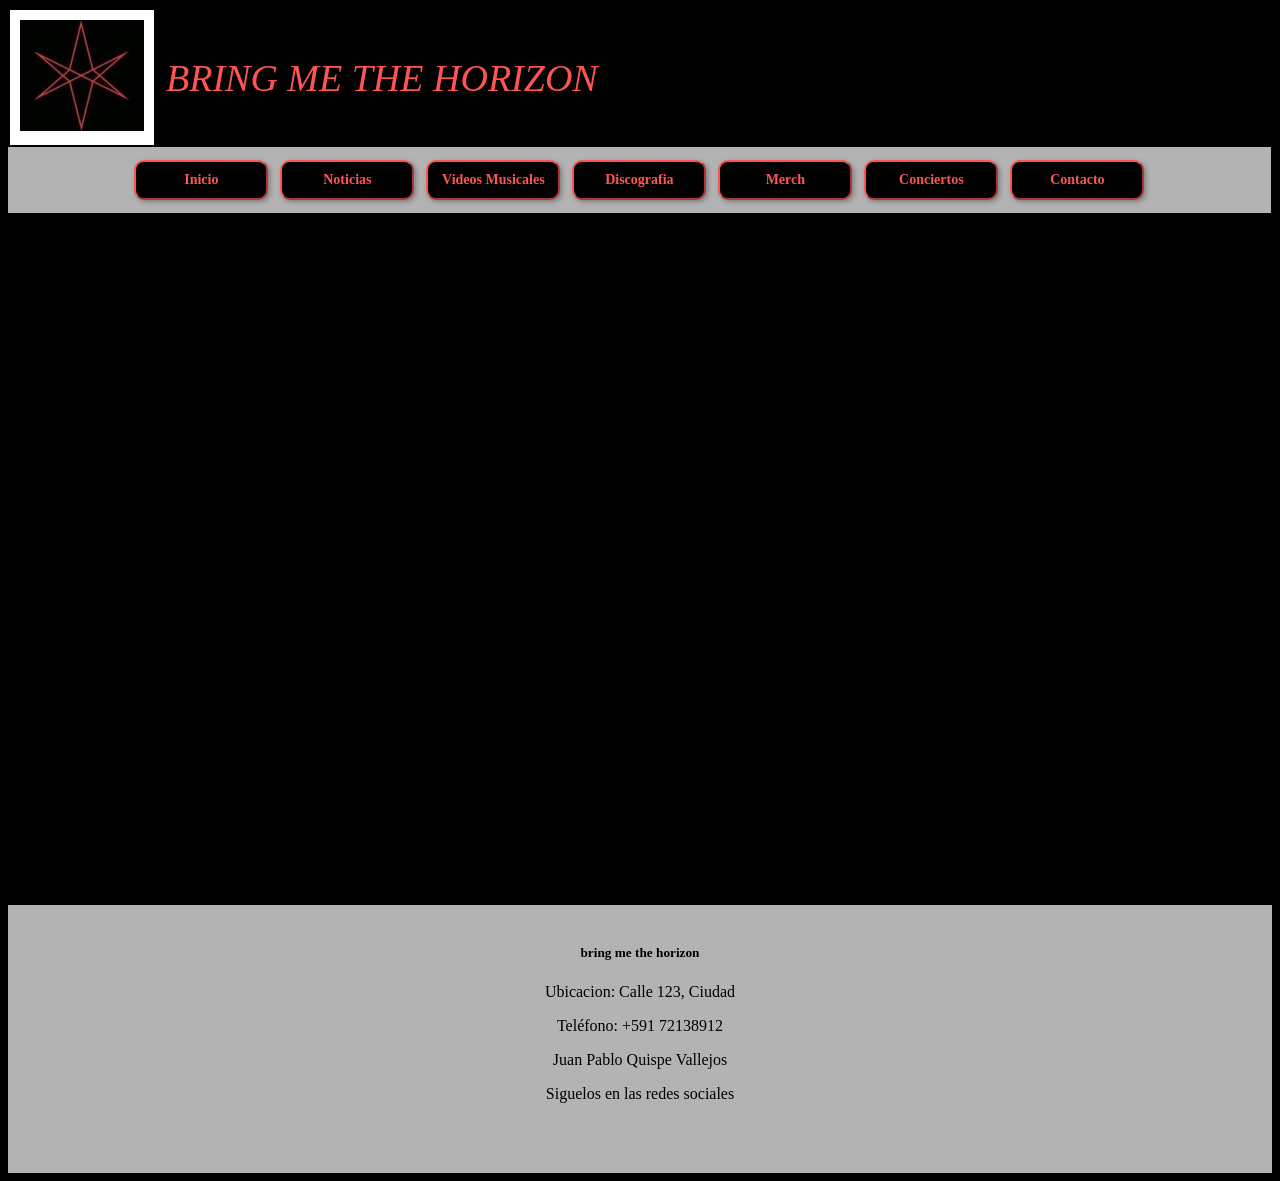
==== pag/musica.html @ 24125fad "Add files via upload" ====
<!DOCTYPE html>
<html lang="en">
<head>
    <meta charset="UTF-8">
    <meta name="viewport" content="width=device-width, initial-scale=1.0">
    <title>Practica</title>
    <link rel="stylesheet" href="..//css/estilos2.css">
</head>
<body>
<div class="padre">
        <header>
            <table class="tabla-header">
                <tr>
                    <td class="logo"><img src="../img/logo1.jpg" alt="Logo"></td>
                    <td class="titulo"><i>BRING ME THE HORIZON</i></td>
                </tr>
            </table>
        </header>
        <nav>
            <table class="tabla-menu">
                <tr> 
                    <td ><a href="../index.html"class="caja">Inicio</a></td>
                    <td ><a href="../pag/noticias.html"class="caja">Noticias</a></td>
                    <td ><a href="../pag/musica.html"class="caja">Videos Musicales</a></td>
                    <td ><a href="../pag/discografia.html"class="caja">Discografia</a></td>
                    <td ><a href="../pag/merch.html"class="caja">Merch</a></td>
                    <td ><a href="../pag/conciertos.html"class="caja">Conciertos</a></td>
                    <td ><a href="../pag/contacto.html"class="caja">Contacto</a></td>
                </tr>

            </table>
        </nav>
        <section class="contenido">
            <div class="musica">
                <iframe width="560" height="315" src="https://www.youtube-nocookie.com/embed/FsNGxsrcZas?si=X9enVJEqHOLRoAJy" title="YouTube video player" frameborder="0" allow="accelerometer; autoplay; clipboard-write; encrypted-media; gyroscope; picture-in-picture; web-share" referrerpolicy="strict-origin-when-cross-origin" allowfullscreen></iframe>
                <iframe width="560" height="315" src="https://www.youtube-nocookie.com/embed/UNaYpBpRJOY?si=ZYlLvt3xu6-n89gh" title="YouTube video player" frameborder="0" allow="accelerometer; autoplay; clipboard-write; encrypted-media; gyroscope; picture-in-picture; web-share" referrerpolicy="strict-origin-when-cross-origin" allowfullscreen></iframe>
                <iframe width="560" height="315" src="https://www.youtube-nocookie.com/embed/cWw3CNuloNg?si=8oUK8dHcU7u1Qt2y" title="YouTube video player" frameborder="0" allow="accelerometer; autoplay; clipboard-write; encrypted-media; gyroscope; picture-in-picture; web-share" referrerpolicy="strict-origin-when-cross-origin" allowfullscreen></iframe>
            </div>
        </section>
        <br><br><br>

        <footer>
            <h5>bring me the horizon</h5>
            <p>Ubicacion: Calle 123, Ciudad</p>
            <p>Teléfono:   +591 72138912</p>
            <p>Juan Pablo Quispe Vallejos</p>
            <p>Siguelos en las redes sociales</p>
            <p><a href="https://www.facebook.com/"><img src="img/facebook.png" alt=""></a></p>
        </footer>
    </div>
</body>
</html>
---- css/estilos2.css ----
body{
    background-color: black;
}

.logo{
    padding: 10px;
    text-align: center;
    background-color: rgb(255, 255, 255);
}

nav{
    width: 98%;
    background-color: rgb(179, 179, 179);
    padding: 12px;
}
.tabla-menu{
    margin: auto;
    border-collapse: separate;
    border-spacing: 10px 0;
}
.caja{
    display: block;
    width: 120px;
    min-width: 38px;
    padding: 10px 5px;
    border: 2px outset rgb(255, 84, 84);
    border-radius: 10px;
    background-color: rgb(0, 0, 0);
    text-align: center;
    color: rgb(255, 84, 84);
    text-decoration: none;
    font-size: 14px;
    font-weight: bold;
    box-shadow: 2px 2px 5px rgba(0, 0, 0, 0.3);
}

.titulo{
    color:rgb(255, 84, 84);
    font-size: 38px;
    font-family: Georgia, 'Times New Roman', Times, serif;
    text-align: center;
    padding: 10px;
}


footer{
    background-color: rgb(179, 179, 179);
    height: 250px;
    text-align: center;
    padding-top: 18px;
    color: rgb(0, 0, 0);
}

.contenido{
    color: aliceblue;
    font-family: 'Times New Roman', Times, serif;
    font-size: 13px;
}

.img1{

    display: inline-block;
    padding: 15px;
    margin-right: 100px;
    margin-left: 100px;
    
}
.merch{
    margin-left: 280px;
    margin-top: 100px;
}
.concierto{
    margin-left: 450px;

}
.concierto1{

    background-image: linear-gradient(rgba(0, 0, 0, 0.45), rgba(0, 0, 0, 0.45)),
    url(../img/bmthl.jpg);
    background-position: center;
    background-repeat: no-repeat;
    background-size: cover;
    min-height: 350px;
    border-bottom: 6px solid rgb(0, 0, 0);
    padding: 20px;
}
.bienvenida{
    margin-top: 30px;
    text-align: center;
    font-family: 'Times New Roman', Times, serif;

}
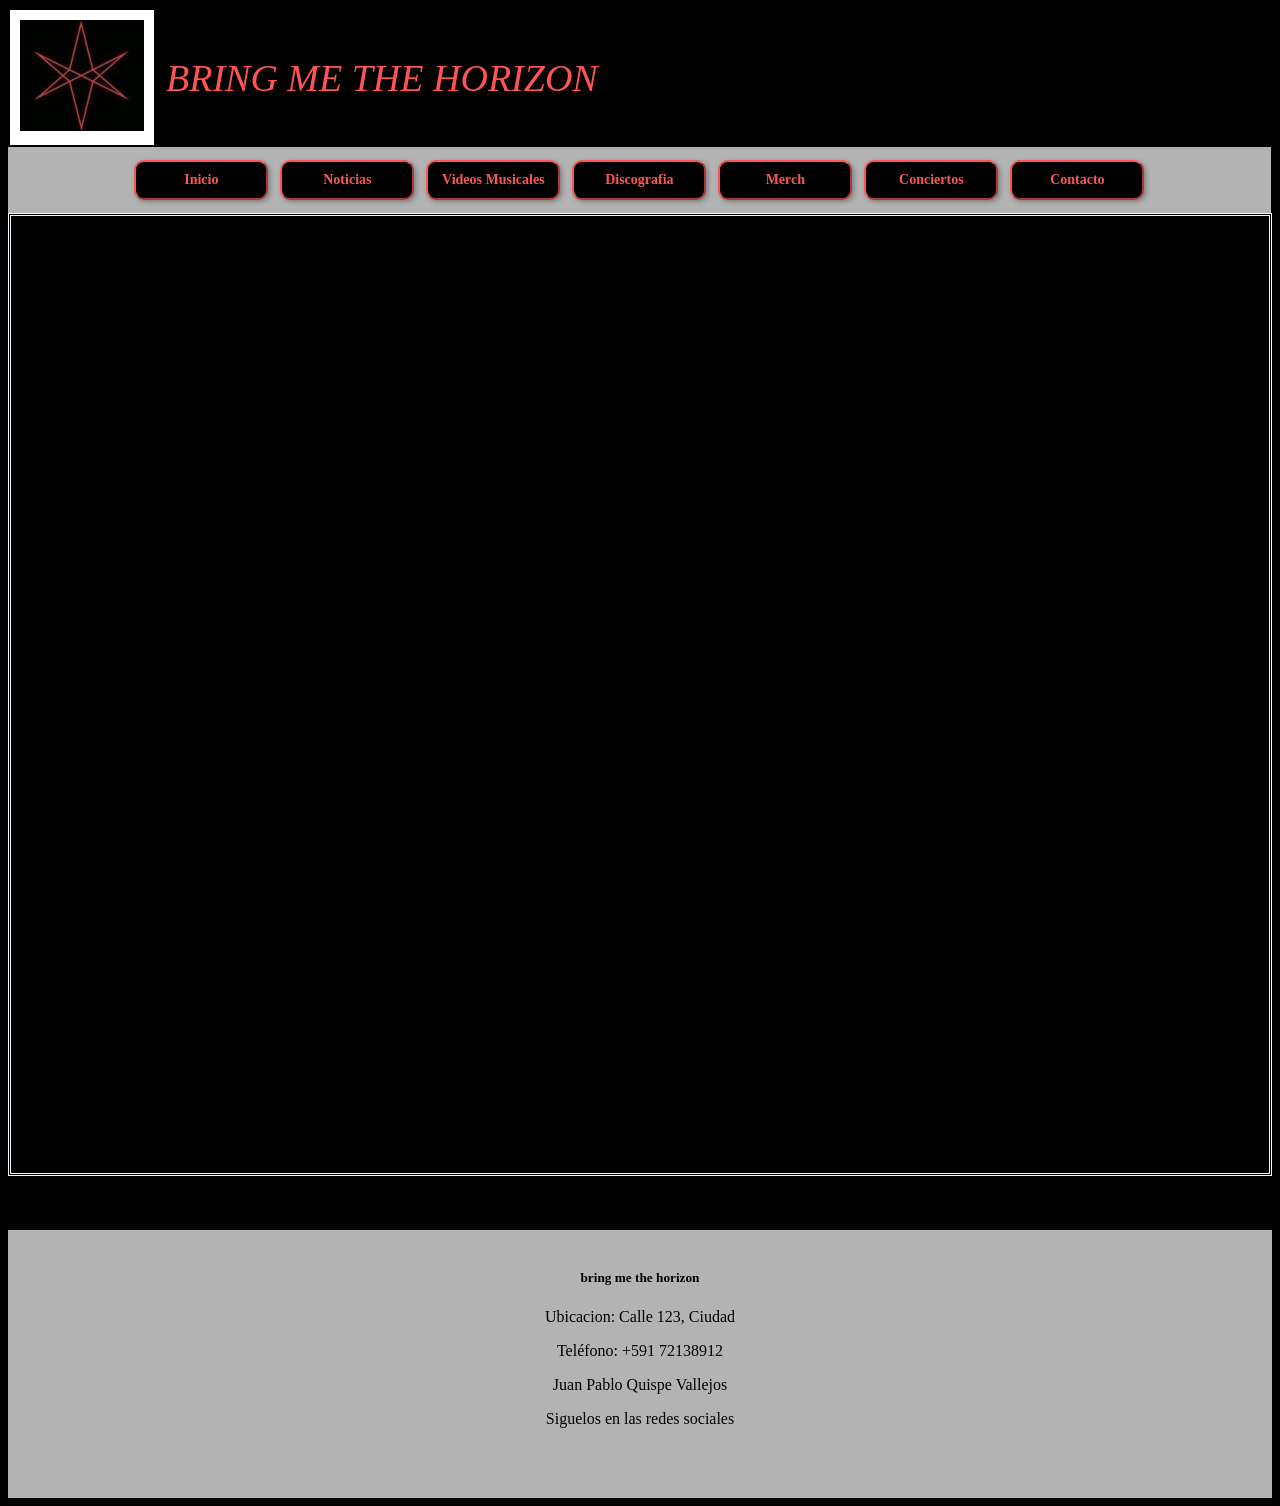
==== commit 99e1972f: "Add files via upload" ====
--- a/pag/musica.html
+++ b/pag/musica.html
@@ -34,7 +34,10 @@
             <div class="musica">
                 <iframe width="560" height="315" src="https://www.youtube-nocookie.com/embed/FsNGxsrcZas?si=X9enVJEqHOLRoAJy" title="YouTube video player" frameborder="0" allow="accelerometer; autoplay; clipboard-write; encrypted-media; gyroscope; picture-in-picture; web-share" referrerpolicy="strict-origin-when-cross-origin" allowfullscreen></iframe>
                 <iframe width="560" height="315" src="https://www.youtube-nocookie.com/embed/UNaYpBpRJOY?si=ZYlLvt3xu6-n89gh" title="YouTube video player" frameborder="0" allow="accelerometer; autoplay; clipboard-write; encrypted-media; gyroscope; picture-in-picture; web-share" referrerpolicy="strict-origin-when-cross-origin" allowfullscreen></iframe>
-                <iframe width="560" height="315" src="https://www.youtube-nocookie.com/embed/cWw3CNuloNg?si=8oUK8dHcU7u1Qt2y" title="YouTube video player" frameborder="0" allow="accelerometer; autoplay; clipboard-write; encrypted-media; gyroscope; picture-in-picture; web-share" referrerpolicy="strict-origin-when-cross-origin" allowfullscreen></iframe>
+                <iframe width="560" height="315" src="https://www.youtube-nocookie.com/embed/RZekS_waLUY?si=s-OWBIq5vjY1WX1H" title="YouTube video player" frameborder="0" allow="accelerometer; autoplay; clipboard-write; encrypted-media; gyroscope; picture-in-picture; web-share" referrerpolicy="strict-origin-when-cross-origin" allowfullscreen></iframe>
+                <iframe width="560" height="315" src="https://www.youtube-nocookie.com/embed/SEp9Kh0M4f0?si=q7-0-BiRcltDnyfH" title="YouTube video player" frameborder="0" allow="accelerometer; autoplay; clipboard-write; encrypted-media; gyroscope; picture-in-picture; web-share" referrerpolicy="strict-origin-when-cross-origin" allowfullscreen></iframe>
+                <iframe width="560" height="315" src="https://www.youtube-nocookie.com/embed/Thazgd1HFus?si=zCWU8_o3zn0rW1JF" title="YouTube video player" frameborder="0" allow="accelerometer; autoplay; clipboard-write; encrypted-media; gyroscope; picture-in-picture; web-share" referrerpolicy="strict-origin-when-cross-origin" allowfullscreen></iframe>
+                <iframe width="560" height="315" src="https://www.youtube-nocookie.com/embed/y7hVM8CFsGE?si=drMupAaKZPwXfXTu" title="YouTube video player" frameborder="0" allow="accelerometer; autoplay; clipboard-write; encrypted-media; gyroscope; picture-in-picture; web-share" referrerpolicy="strict-origin-when-cross-origin" allowfullscreen></iframe>
             </div>
         </section>
         <br><br><br>
--- a/css/estilos2.css
+++ b/css/estilos2.css
@@ -89,4 +89,12 @@
     text-align: center;
     font-family: 'Times New Roman', Times, serif;
 
+}
+.musica{
+    text-align: center;
+    border-style: double;
+}
+.album{
+    text-align: center;
+    
 }
